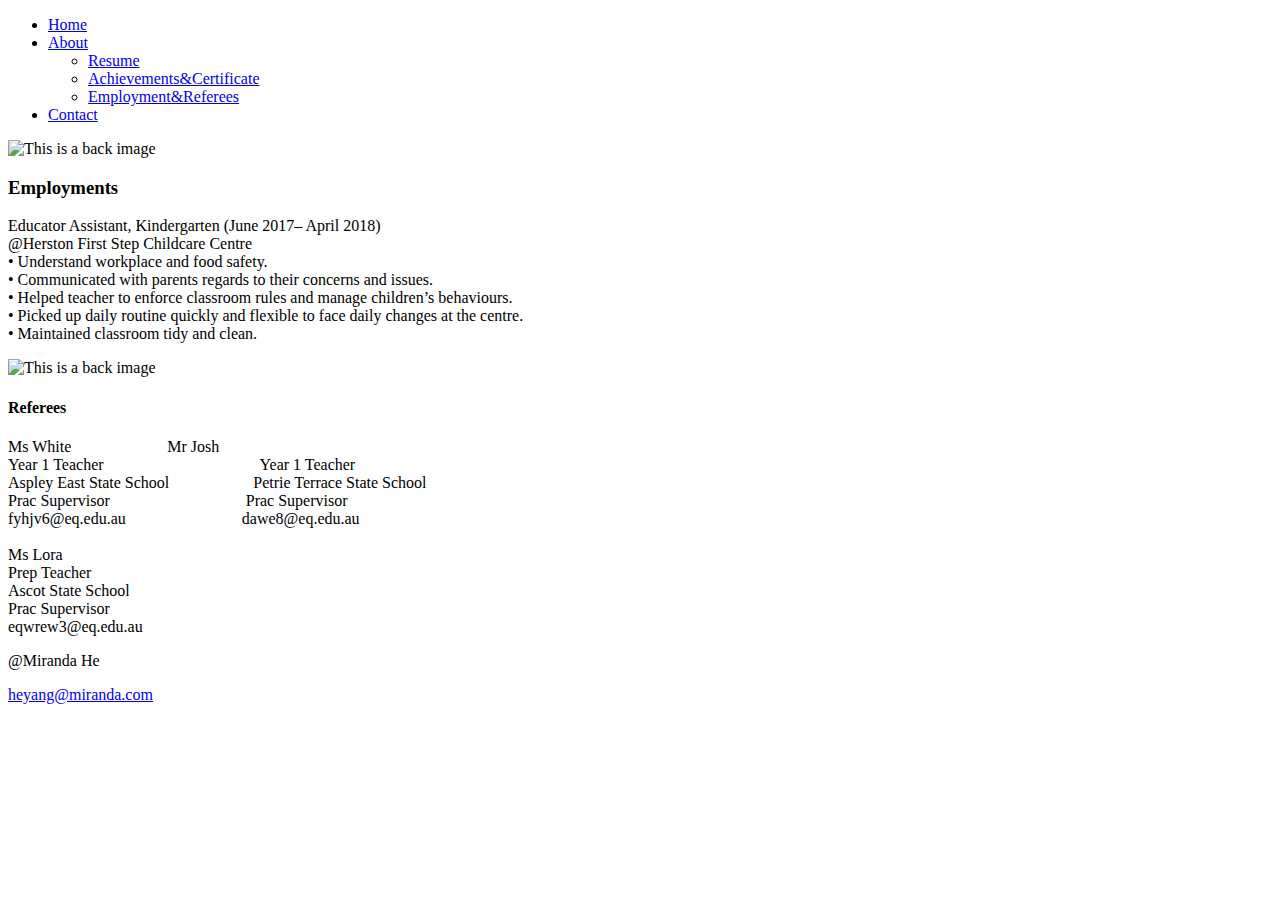
==== Project1/employment.html @ ed6e617e "Update employment.html" ====
<!DOCTYPE html>
<html lang="en">
<head>
    <meta charset="UTF-8">
    <meta name="viewport" content="width=device-width, initial-scale=1.0">
    <title>Employment</title>
    <link rel="stylesheet" type="text/css" href="./css/employment.css">
</head>
<body>
   
     
    <div class="bg_image"></div>
<!--Navigation bar-->
    <div class="nav_bar">
        <ul class="nav_content">
            <li><a href="./index.html">Home</a></li>
            <li><a href="./about.html">About</a></li>
            <ul class="drop_down-menu">
                <li>
                    <a href="./resume.html">Resume</a>
                </li>
                <li class="drop_down-content">
                    <a href="./achievements.html">Achievements&Certificate</a>
                </li>
                <li class="drop_down-content">
                    <a href="./css/employment.css">Employment&Referees</a>
                </li>
            </ul>
            
            <li><a href="./contact.html">Contact</a></li>
        </ul>
    </div>

    <!--Two cards-->
    <div class="edu_intro">
    
        <!--Employment card-->
        <div class="employment">
            
           <img class="back_img-emp" src="./icon/employment.svg" alt="This is a back image">
            <h3>Employments</h3>
            <p>
                <span class="edu_title">Educator Assistant, Kindergarten (June 2017– April 2018)</span>  <br>
                <span class="location">@Herston First Step Childcare Centre</span>  <br>
                • Understand workplace and food safety. <br>
                • Communicated with parents regards to their concerns and issues. <br>
                • Helped teacher to enforce classroom rules and manage children’s behaviours. <br>
                • Picked up daily routine quickly and flexible to face daily changes at the centre. <br>
                • Maintained classroom tidy and clean. 
            </p>
        </div>

        <!--Referees card-->
        <div class="box_info-one">

            <img class="back_image-ref" src="./icon/referee.svg" alt="This is a back image">
            <h4>Referees</h4>
            <p>
                <span>Ms White</span>&emsp;&emsp;&emsp;&emsp;&emsp;&emsp;<span>Mr Josh</span><br>
                Year 1 Teacher                  &emsp;&ensp;&emsp;&emsp;&emsp;&emsp;&emsp; &emsp;&emsp;&nbsp;&nbsp;&nbsp;Year 1 Teacher<br> 
                Aspley East State School          &emsp;&emsp;&emsp;&ensp;&nbsp; &emsp;Petrie Terrace State School<br>
                <span>Prac Supervisor</span>&emsp;&emsp;&emsp;&emsp;&emsp;&emsp;&emsp;&nbsp;&nbsp;&emsp;<span>Prac Supervisor</span><br>
                fyhjv6@eq.edu.au                 &emsp;&emsp;&emsp;&emsp;&emsp;&emsp;&emsp;dawe8@eq.edu.au<br> <br>
                <span>Ms Lora</span><br>
                Prep Teacher <br>
                Ascot State School <br>
                <span>Prac Supervisor </span><br>
                eqwrew3@eq.edu.au
                
            </p>
            
        </div>
    </div>

<!--Footer-->
    <footer class="footer">
        <p>@Miranda He</p>
        <a href="heyang@miranda.com">heyang@miranda.com</a>
    </footer>
    </div>
</body>
</html>
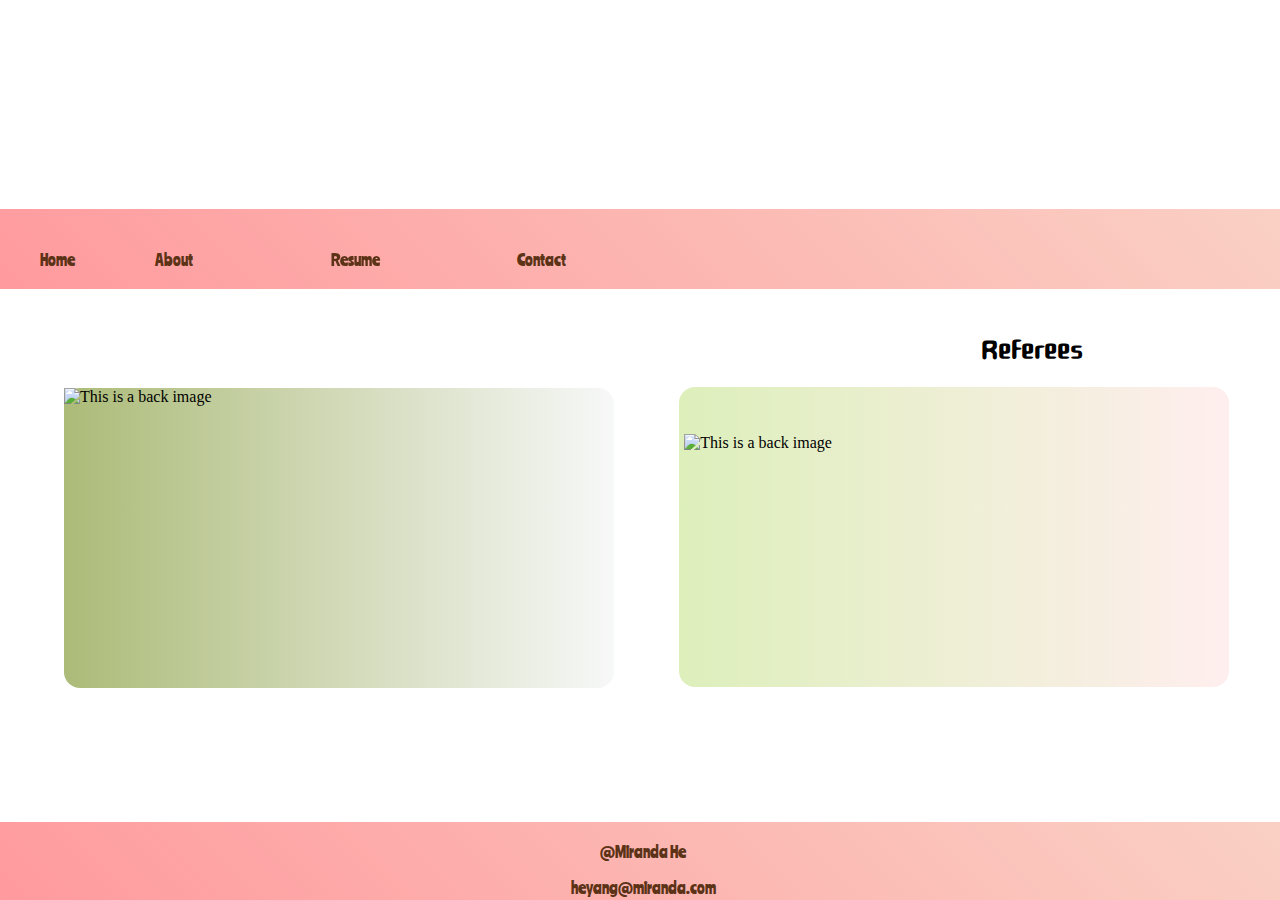
==== commit 6c11b589: "Add files via upload" ====
--- a/Project1/employment.html
+++ b/Project1/employment.html
@@ -56,16 +56,16 @@
             <img class="back_image-ref" src="./icon/referee.svg" alt="This is a back image">
             <h4>Referees</h4>
             <p>
-                <span>Ms White</span>&emsp;&emsp;&emsp;&emsp;&emsp;&emsp;<span>Mr Josh</span><br>
+                <span>Ms Allison Kerr-Hislop</span>&emsp;&emsp;&emsp;&emsp;&emsp;&emsp;<span>Mr Zak Kemp</span><br>
                 Year 1 Teacher                  &emsp;&ensp;&emsp;&emsp;&emsp;&emsp;&emsp; &emsp;&emsp;&nbsp;&nbsp;&nbsp;Year 1 Teacher<br> 
                 Aspley East State School          &emsp;&emsp;&emsp;&ensp;&nbsp; &emsp;Petrie Terrace State School<br>
                 <span>Prac Supervisor</span>&emsp;&emsp;&emsp;&emsp;&emsp;&emsp;&emsp;&nbsp;&nbsp;&emsp;<span>Prac Supervisor</span><br>
-                fyhjv6@eq.edu.au                 &emsp;&emsp;&emsp;&emsp;&emsp;&emsp;&emsp;dawe8@eq.edu.au<br> <br>
-                <span>Ms Lora</span><br>
+                akerr18@eq.edu.au                 &emsp;&emsp;&emsp;&emsp;&emsp;&emsp;&emsp;zkemp8@eq.edu.au<br> <br>
+                <span>Ms Fiona Luhrs</span><br>
                 Prep Teacher <br>
                 Ascot State School <br>
                 <span>Prac Supervisor </span><br>
-                eqwrew3@eq.edu.au
+                fluhr1@eq.edu.au
                 
             </p>
             
@@ -79,4 +79,4 @@
     </footer>
     </div>
 </body>
-</html>
+</html>--- a/Project1/css/employment.css
+++ b/Project1/css/employment.css
@@ -0,0 +1,247 @@
+@import url('https://fonts.googleapis.com/css2?family=Ranchers&display=swap');
+@import url('https://fonts.googleapis.com/css2?family=Jockey+One&display=swap');
+@import url('https://fonts.googleapis.com/css2?family=Cute+Font&display=swap');
+
+
+body, html{
+    margin: 0;
+    height: 100%;
+    box-sizing: border-box;
+}
+
+/*Background Image*/
+.bg_image{
+    background-image: url("../icon/bgImage.jpg");
+    filter: blur(4px);
+    -webkit-filter: blur(4px);
+    height: 100%; 
+    background-position: center;
+    background-repeat: no-repeat;
+    background-size: cover;
+}
+
+/*Navigation bar*/
+.nav_bar{
+    width: 100%;
+    height: 5em;
+    margin-top: -54%;
+    position: fixed;
+    z-index: 999;
+    background-image: linear-gradient(45deg, #ff9a9e 0%, #fad0c4 99%, #fad0c4 100%);
+}
+
+.nav_content{
+    font-family: 'Ranchers', cursive;
+    list-style: none;
+    display: flex;
+    height: 65px;
+    margin:  0;
+    padding: 0;
+    z-index: 10;
+}
+.nav_content li{
+    padding: 2.5rem;
+}
+
+.nav_content > li > a{
+    text-decoration: none;
+    color: #5C3317;
+}
+
+.nav_content > li:hover a {
+    color:  #5F9F9F;
+}
+
+.drop_down-menu{
+    padding: 0;
+    z-index: 10;
+    text-align: center;
+    list-style-type: none;
+    position: relative;
+    display: inline-block;
+}
+
+.drop_down-menu a{
+    text-decoration: none;
+    color: #5C3317;
+}
+
+.drop_down-content{
+    margin-top: -20%;
+    transition: opacity .5s linear;
+    opacity: 0;   
+}
+
+.drop_down-menu:hover a{
+    color:  #5F9F9F;
+}
+
+.drop_down-content:hover a{
+    color: #5C3317;;
+    background-color:  #E6E8FA;
+    
+}
+
+.drop_down-menu:hover > .drop_down-content{
+    opacity: 1;
+}
+
+/*Employment Card*/
+.employment{
+    background: #F7F8F8;  
+    background: -webkit-linear-gradient(to right, #ACBB78, #F7F8F8);  
+    background: linear-gradient(to right, #ACBB78, #F7F8F8);     
+    height: 300px;
+    width: 550px;
+    border-radius: 1em;
+    margin-top: -40%;
+    margin-left: 5%;
+    position: relative;
+}
+
+.back_img-emp{
+    height: 350px;
+    width: 250px;
+    margin-top: -5%;
+    transition: opacity .8s linear;
+    cursor: pointer;
+}
+
+.employment h3{
+    margin-top: -38%;
+    margin-left: 60%;
+    font-size: 2.5em;
+    font-family: 'Cute Font', cursive;
+    transition: opacity .8s linear;
+    cursor: pointer;
+}
+
+
+.employment:hover > .back_img-emp{
+   opacity: 0;
+}
+
+.employment:hover > p{
+    opacity: 1;
+}
+
+.employment:hover > h3{
+    opacity: 0;
+}
+
+.employment:hover {
+    -moz-box-shadow:    inset 0 0 10px #000000;
+    -webkit-box-shadow: inset 0 0 10px #000000;
+    box-shadow:         inset 0 0 10px #000000;
+}
+
+.employment > p{
+    word-wrap: break-word;
+    line-height: 1.9em;
+    padding-left: 1em;
+    font-family: Arial, Helvetica, sans-serif;
+    position: relative;
+    margin-top: -35%;
+    transition: opacity .8s linear;
+    cursor: pointer;
+    opacity: 0;
+}
+
+.edu_title{
+    text-decoration: underline;
+    font-weight: 600;
+    font-style: italic;
+}
+
+.location{
+    font-weight: 600;
+    font-style: italic;
+}
+
+/*Referees Card*/
+.box_info-one{
+    background: #FFEEEE;  
+    background: -webkit-linear-gradient(to right, #DDEFBB, #FFEEEE);  
+    background: linear-gradient(to right, #DDEFBB, #FFEEEE); 
+    border-radius: 1em;
+    height: 300px;
+    width: 550px;
+    float: right;
+    margin-top: -23.5%;
+    margin-right: 4%;
+    position: relative;
+}
+
+.back_image-ref{
+    height: 200px;
+    width: 200px;
+    margin-top: 8.5%;
+    margin-left: 1%;
+    transition: opacity .5s linear;
+    cursor: pointer;
+}
+
+.box_info-one h4{
+    margin-top: -23%;
+    margin-left: 55%;
+    font-size: 2.5em;
+    font-family: 'Cute Font', cursive;
+    transition: opacity .8s linear;
+    cursor: pointer;
+}
+
+.box_info-one:hover > .back_image-ref{
+    opacity: 0;
+}
+
+.box_info-one:hover > p{
+    opacity: 1;
+}
+
+.box_info-one:hover > h4{
+    opacity: 0;
+}
+
+.box_info-one:hover {
+    -moz-box-shadow:    inset 0 0 10px #000000;
+    -webkit-box-shadow: inset 0 0 10px #000000;
+    box-shadow:         inset 0 0 10px #000000;
+}
+
+.box_info-one > p{
+    margin-top: -37.5%;
+    font-style: italic;
+    padding-left: 1em;
+    line-height: 1.5em;
+    position: relative;
+    font-family: Arial, Helvetica, sans-serif;
+    transition: opacity .8s linear;
+    cursor: pointer;
+    opacity: 0;
+}
+    
+.box_info-one p > span{
+    font-weight: 600;
+}
+
+/*Footer*/
+.footer{
+    text-align: center;
+    font-family: 'Ranchers', cursive;
+    padding: 3px;
+    color: #FFFF;
+    background-image: linear-gradient(45deg, #ff9a9e 0%, #fad0c4 99%, #fad0c4 100%);
+    position : fixed;
+    bottom : 0;
+    width : 100%;
+    
+}
+
+.footer > p{
+    color: #5C3317;
+}
+
+.footer > a{
+    text-decoration: none;
+    color: #5C3317;
+}